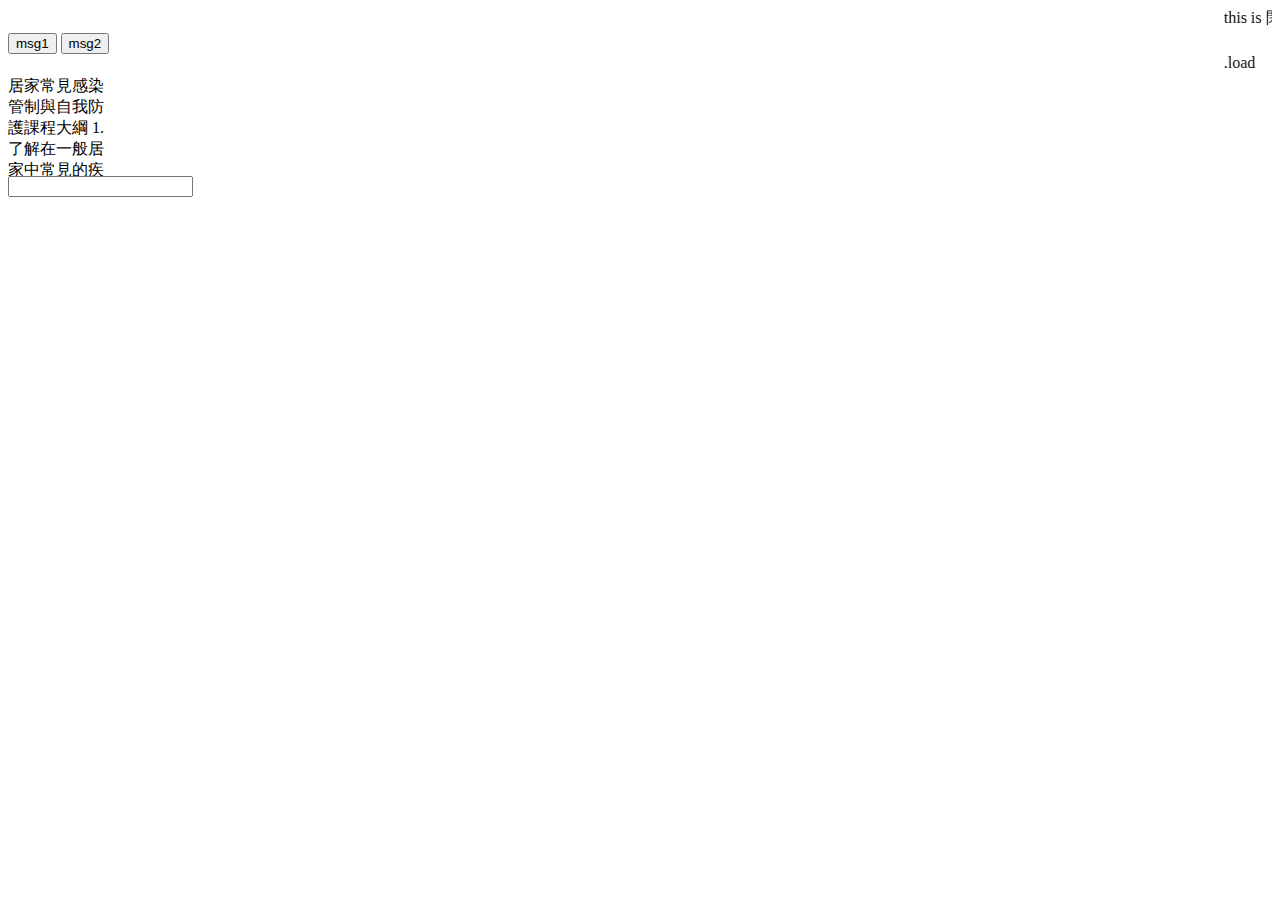
==== test2.html @ 0c48371a "2023/9/14 Version" ====
<!DOCTYPE html>
<html lang="en">
    <head>
        <meta charset="UTF-8">
        <meta name="viewport" content="width=device-width, initial-scale=1.0">
        <title>Document</title>
        <script src="./js/jquery.min.js"></script>
        <style>
            .a{
                background-color: blueviolet;
            }
        </style>
        <script>
            let searchValue;
            $(document).ready(function(){
                let msg = 'msg1';
                $('#fir').click(function(){
                    // alert(msg);
                });
                msg = 'msg2';
                $('#sec').click(function(){
                    alert(msg);
                })
                $('marquee').dblclick(function(){
                    alert('我是跑馬燈 不要碰我!!!')
                })
                $('#search').keydown(function(){
                    searchValue = $(this).val();
                    console.log(searchValue);
                })
                $('#content').scroll(function(){
                    console.log('scrolled')
                })
                $(':contains(btn1)').click(function(){
                    $('#img').show('slow', function(){
                        console.log('動畫結束')
                    })
                })
            })
            // $(document).keydown(function(e){
            //     console.log('按下', e.originalEvent.key)
            // })
            $.get({
                url: 'test.json',
                success: data => {console.log(data)}
            })
            $.get({
                url: './index.html',
                success: data => {console.log(data)}
            })
        </script>
    </head>
    <body>
        <marquee behavior="100" direction="100">this is 閉包</marquee>
        <button id="fir">msg1</button>
        <button id="sec">msg2</button>
        <marquee behavior="100" direction="100" id="runningtext">.load</marquee>
        <div style="width: 100px; height: 100px; overflow: scroll;" id="content">
            居家常見感染管制與自我防護課程大綱
            1.	了解在一般居家中常見的疾病分類包括呼吸道、腸胃道及接觸傳染即相關因素
            	呼吸道：肺結核、流感、COVID-19
            	腸胃道：諾羅病毒
            	接觸傳染：疥瘡
            2.	了解其常見疾病的傳染途徑
            	飛沫傳染
            	空氣傳染
            	接觸傳染
            3.	了解其居家疾病的通報流程、預防方法及處理
            	是否須通報衛生主管機關，如：衛生局
            	預防方法如洗手（洗手五時機、洗手的時間）、戴口罩等
            4.	環境清潔及消毒的基本技巧
            	消毒液的使用、比例調配與定期消毒
            	洗手液跟乾洗手液的使用時機
        </div>
        <input type="text" name="search" id="search">
        <img src="../截圖 2023-08-11 下午2.17.58.png" alt="" id="img">
    </body>
</html>
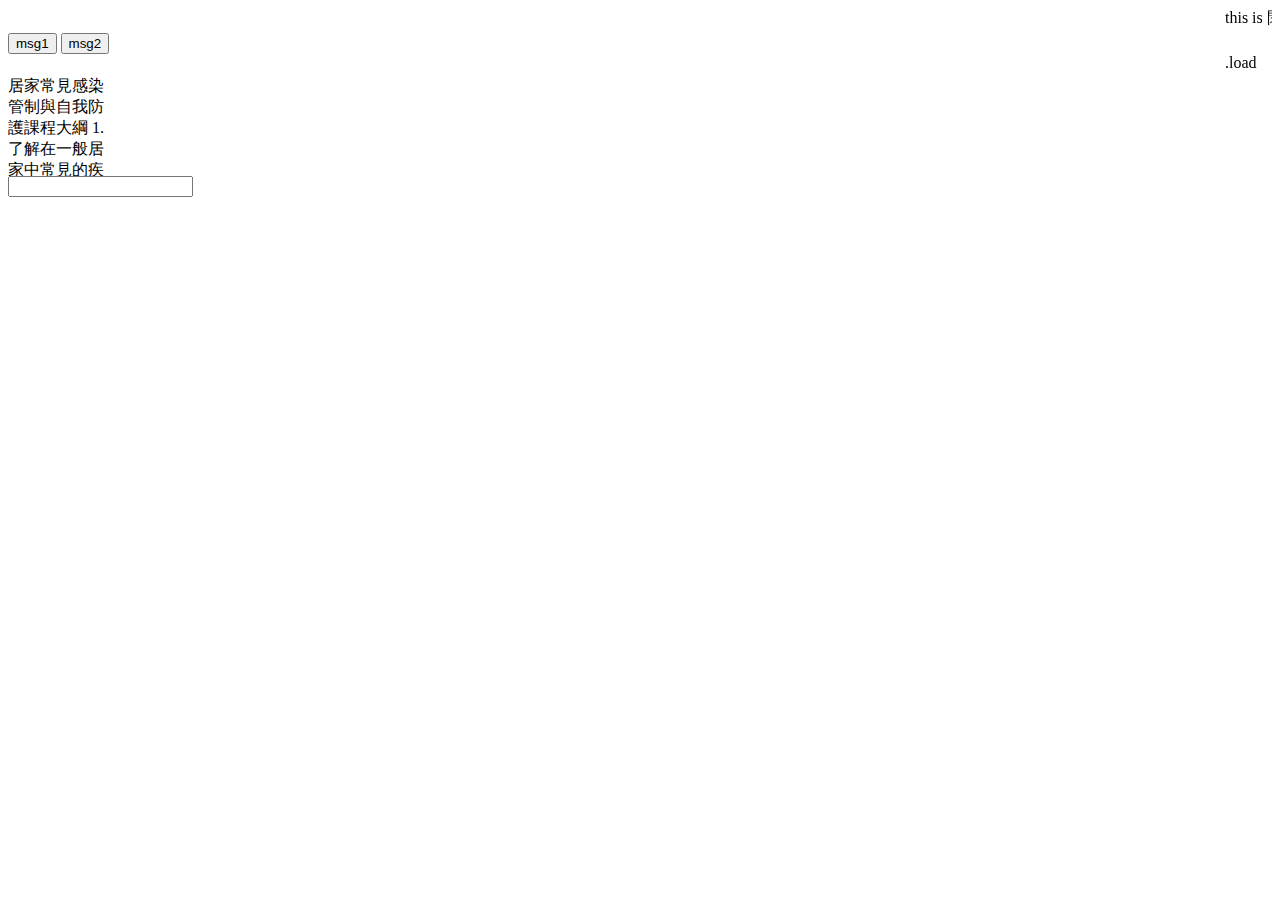
==== commit b02bd56e: "second 2023/9/14" ====
--- a/test2.html
+++ b/test2.html
@@ -71,6 +71,7 @@
             4.	環境清潔及消毒的基本技巧
             	消毒液的使用、比例調配與定期消毒
             	洗手液跟乾洗手液的使用時機
+            hello this is new modified file
         </div>
         <input type="text" name="search" id="search">
         <img src="../截圖 2023-08-11 下午2.17.58.png" alt="" id="img">
